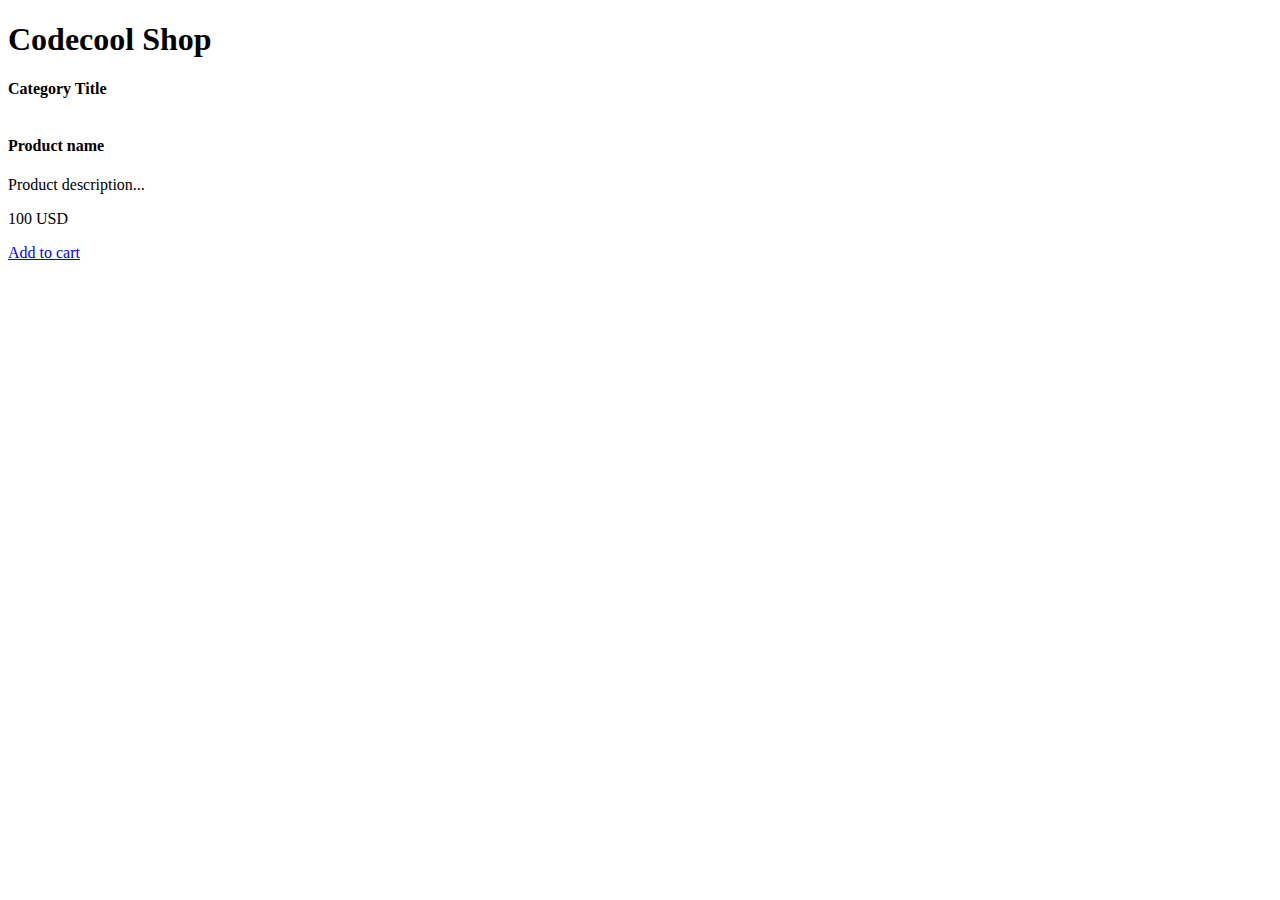
==== src/main/resources/templates/product/index.html @ 514e2594 "changes to boostrap import" ====
<!doctype html>
<html lang="en" xmlns="http://www.w3.org/1999/xhtml" xmlns:th="http://www.thymeleaf.org">
<head>
    <meta charset="utf-8" />
    <meta name="author" content="M&S" />
    <meta name="viewport" content="width=device-width, initial-scale=1, shrink-to-fit=no" />

    <title>Codecool Shop</title>

    <!-- Bootstrap components -->
    <link href="https://cdn.jsdelivr.net/npm/bootstrap@5.0.2/dist/css/bootstrap.min.css" rel="stylesheet" integrity="sha384-EVSTQN3/azprG1Anm3QDgpJLIm9Nao0Yz1ztcQTwFspd3yD65VohhpuuCOmLASjC" crossorigin="anonymous">

    <script src="https://cdn.jsdelivr.net/npm/bootstrap@5.0.2/dist/js/bootstrap.bundle.min.js" integrity="sha384-MrcW6ZMFYlzcLA8Nl+NtUVF0sA7MsXsP1UyJoMp4YLEuNSfAP+JcXn/tWtIaxVXM" crossorigin="anonymous"></script>
    <!-- End of Bootstrap components -->

<!--    <link rel="stylesheet" type="text/css" href="css/custom.css" />-->
</head>

<body>

<div class="jumbotron text-center">
    <h1>Codecool Shop</h1>
</div>

<div class="container">
    <div class="card">
        <strong th:text="${category.name}" class="">Category Title</strong>
    </div>

    <div id="products" class="row">
        <div class="col col-sm-12 col-md-6 col-lg-4" th:each="prod,iterStat : ${products}">
            <div class="card">
                <img class="" th:src="@{'img/product_' + ${prod.id} + '.jpg'}" alt="" />
                <div class="card-header">
                    <h4 class="card-title" th:text="${prod.name}">Product name</h4>
                    <p class="card-text" th:text="${prod.description}">Product description... </p>
                </div>
                <div class="card-body">
                    <div class="card-text">
                        <p class="lead" th:text="${prod.getPrice()}">100 USD</p>
                    </div>
                    <div class="card-text">
                        <a class="btn btn-primary" href="#">Add to cart</a>
                    </div>
                </div>
            </div>
        </div>
    </div>

</div>

<div th:replace="footer.html :: copy"></div>

</body>
</html>
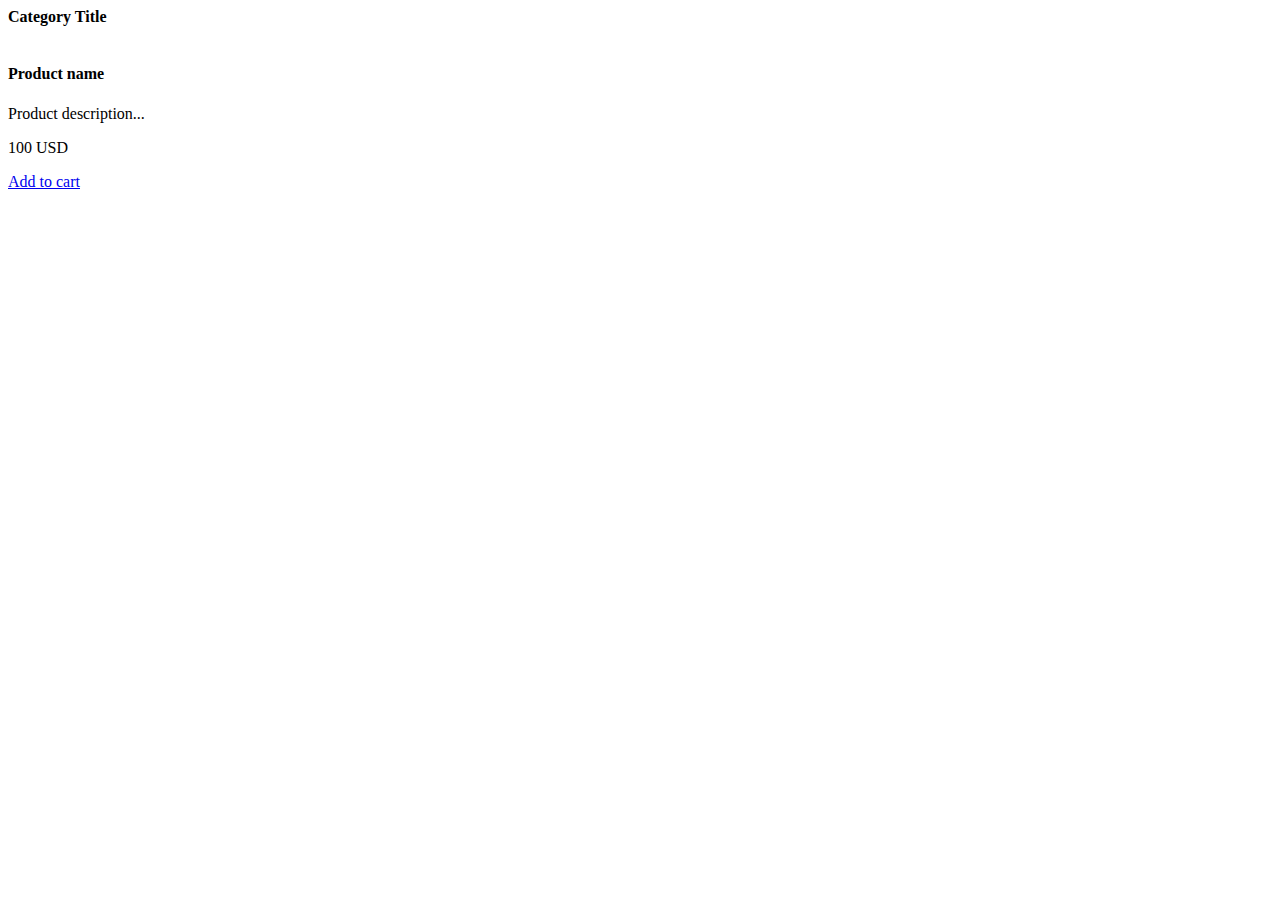
==== commit e940ccb2: "added bootstrap icons stylesheet and svg's" ====
--- a/src/main/resources/templates/product/index.html
+++ b/src/main/resources/templates/product/index.html
@@ -1,51 +1,62 @@
 <!doctype html>
 <html lang="en" xmlns="http://www.w3.org/1999/xhtml" xmlns:th="http://www.thymeleaf.org">
 <head>
-    <meta charset="utf-8" />
-    <meta name="author" content="M&S" />
-    <meta name="viewport" content="width=device-width, initial-scale=1, shrink-to-fit=no" />
+    <meta charset="utf-8"/>
+    <meta name="author" content="M&S"/>
+    <meta name="viewport" content="width=device-width, initial-scale=1, shrink-to-fit=no"/>
 
     <title>Codecool Shop</title>
 
     <!-- Bootstrap components -->
-    <link href="https://cdn.jsdelivr.net/npm/bootstrap@5.0.2/dist/css/bootstrap.min.css" rel="stylesheet" integrity="sha384-EVSTQN3/azprG1Anm3QDgpJLIm9Nao0Yz1ztcQTwFspd3yD65VohhpuuCOmLASjC" crossorigin="anonymous">
+    <link href="https://cdn.jsdelivr.net/npm/bootstrap@5.0.2/dist/css/bootstrap.min.css" rel="stylesheet"
+          integrity="sha384-EVSTQN3/azprG1Anm3QDgpJLIm9Nao0Yz1ztcQTwFspd3yD65VohhpuuCOmLASjC" crossorigin="anonymous">
 
-    <script src="https://cdn.jsdelivr.net/npm/bootstrap@5.0.2/dist/js/bootstrap.bundle.min.js" integrity="sha384-MrcW6ZMFYlzcLA8Nl+NtUVF0sA7MsXsP1UyJoMp4YLEuNSfAP+JcXn/tWtIaxVXM" crossorigin="anonymous"></script>
+    <script src="https://cdn.jsdelivr.net/npm/bootstrap@5.0.2/dist/js/bootstrap.bundle.min.js"
+            integrity="sha384-MrcW6ZMFYlzcLA8Nl+NtUVF0sA7MsXsP1UyJoMp4YLEuNSfAP+JcXn/tWtIaxVXM"
+            crossorigin="anonymous"></script>
     <!-- End of Bootstrap components -->
-
-<!--    <link rel="stylesheet" type="text/css" href="css/custom.css" />-->
+    <link rel="stylesheet" type="text/css" href="/css/bootstrap-icons.css"/>
+    <link rel="stylesheet" type="text/css" href="/css/main.css"/>
+    <script type="module" src="/js/main.js" defer></script>
 </head>
 
-<body>
+<body style="height: 100vh" class="d-flex justify-content-between flex-column">
 
-<div class="jumbotron text-center">
-    <h1>Codecool Shop</h1>
-</div>
+<div th:replace="head.html :: copy"></div>
 
-<div class="container">
-    <div class="card">
-        <strong th:text="${category.name}" class="">Category Title</strong>
-    </div>
+<div class="container-fluid">
+    <div class="row">
+        <div class="col col-2">
+            <div th:replace="navbar.html :: copy"></div>
+        </div>
+        <div class="col col-10">
+            <div class="card">
+                <strong th:text="${category.name}" class="">Category Title</strong>
 
-    <div id="products" class="row">
-        <div class="col col-sm-12 col-md-6 col-lg-4" th:each="prod,iterStat : ${products}">
-            <div class="card">
-                <img class="" th:src="@{'img/product_' + ${prod.id} + '.jpg'}" alt="" />
-                <div class="card-header">
-                    <h4 class="card-title" th:text="${prod.name}">Product name</h4>
-                    <p class="card-text" th:text="${prod.description}">Product description... </p>
-                </div>
-                <div class="card-body">
-                    <div class="card-text">
-                        <p class="lead" th:text="${prod.getPrice()}">100 USD</p>
-                    </div>
-                    <div class="card-text">
-                        <a class="btn btn-primary" href="#">Add to cart</a>
+            </div>
+
+            <div id="products" class="row">
+                <div class="col col-sm-12 col-md-6 col-lg-4" th:each="prod,iterStat : ${products}">
+                    <div class="card">
+                        <img class="" th:src="@{'img/product_' + ${prod.id} + '.jpg'}" alt=""/>
+                        <div class="card-header">
+                            <h4 class="card-title" th:text="${prod.name}">Product name</h4>
+                            <p class="card-text" th:text="${prod.description}">Product description... </p>
+                        </div>
+                        <div class="card-body">
+                            <div class="card-text">
+                                <p class="lead" th:text="${prod.getPrice()}">100 USD</p>
+                            </div>
+                            <div class="card-text">
+                                <a class="btn btn-primary" href="#">Add to cart</a>
+                            </div>
+                        </div>
                     </div>
                 </div>
             </div>
         </div>
     </div>
+
 
 </div>
 
